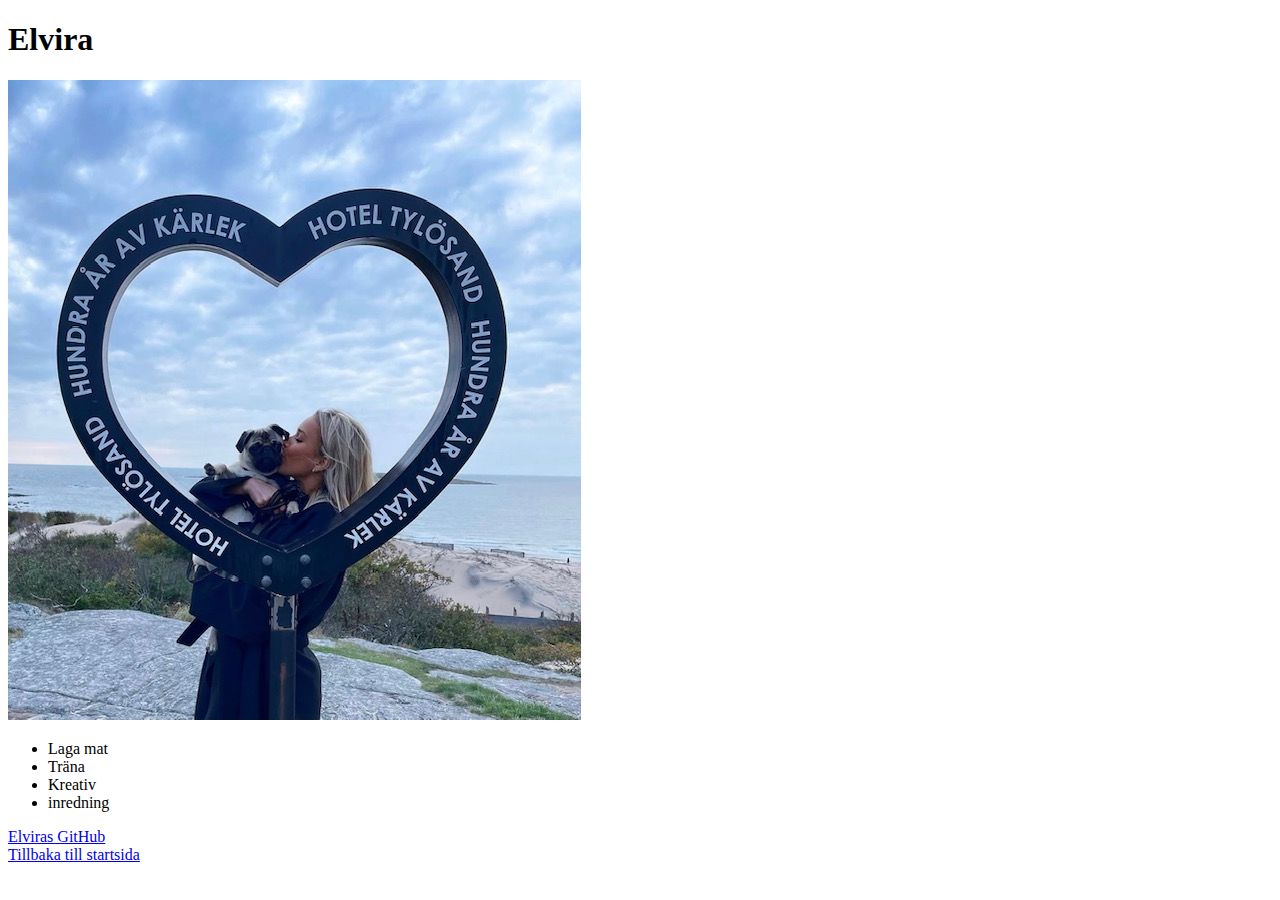
==== elvira_lundberg.html @ ff333f19 "Skapa elviras sida" ====
<!DOCTYPE html>
<html lang="en">
<head>
    <meta charset="UTF-8">
    <meta name="viewport" content="width=device-width, initial-scale=1.0">
    <title>Document</title>
</head>
<body>
    <h1> Elvira</h1>
    <img src="img/elvira.jpg">
    
    <ul>
        <li>Laga mat</li>
        <li>Träna</li>
        <li>Kreativ</li>
        <li>inredning</li>

    </ul>
    <a href="https://github.com/ElviraLundberg">Elviras GitHub</a>

    <br>

    <a href="index.html"> Tillbaka till startsida</a>

    

</body>
</html>
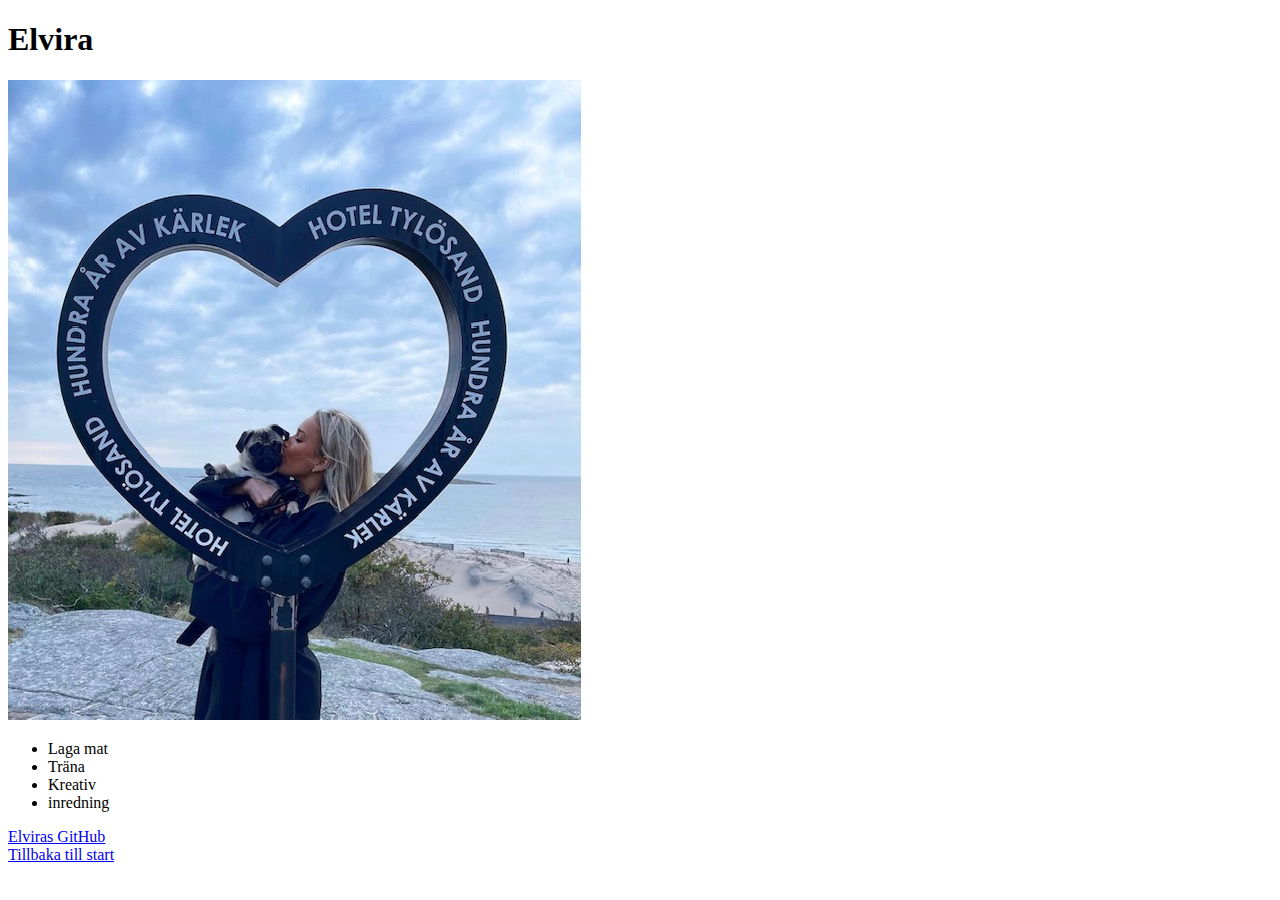
==== commit 0cccb52e: "add divs" ====
--- a/elvira_lundberg.html
+++ b/elvira_lundberg.html
@@ -6,23 +6,25 @@
     <title>Document</title>
 </head>
 <body>
-    <h1> Elvira</h1>
-    <img src="img/elvira.jpg">
-    
-    <ul>
-        <li>Laga mat</li>
-        <li>Träna</li>
-        <li>Kreativ</li>
-        <li>inredning</li>
-
-    </ul>
-    <a href="https://github.com/ElviraLundberg">Elviras GitHub</a>
-
-    <br>
-
-    <a href="index.html"> Tillbaka till startsida</a>
-
-    
-
-</body>
+    <main class="main">     
+        <h1> Elvira</h1>
+        <div class="content">
+            <div class="pic">
+                <img src="img/elvira.jpg">
+            </div>
+            <div class="info">
+                <ul>
+                    <li>Laga mat</li>
+                    <li>Träna</li>
+                    <li>Kreativ</li>
+                    <li>inredning</li>
+                </ul>
+                <a href="https://github.com/ElviraLundberg">Elviras GitHub</a>
+            </div>
+        </div>
+        <div class="back">
+            <a href="index.html"> Tillbaka till start</a>
+        </div>
+    </main>
+    </body>
 </html>
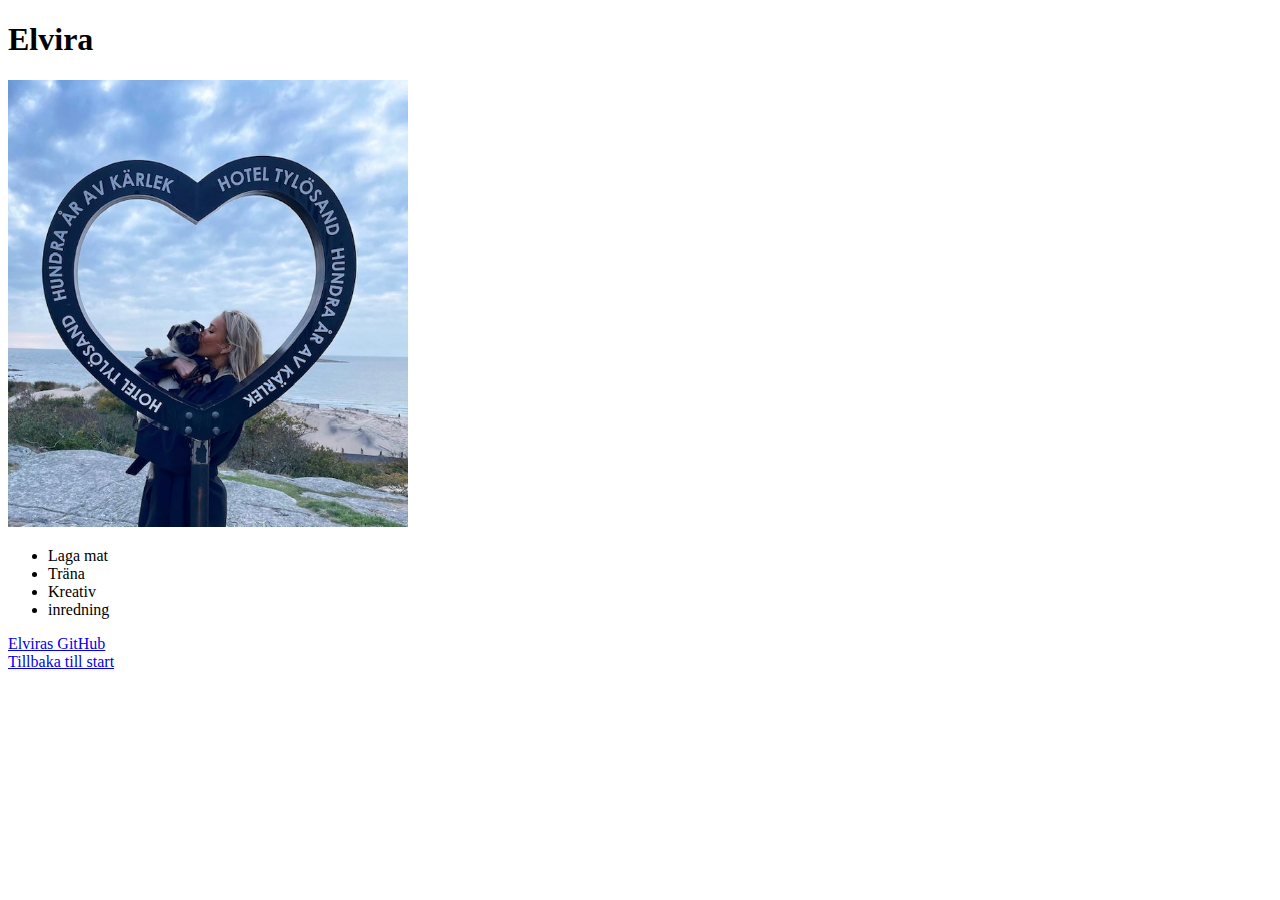
==== commit fb872159: "add link for css" ====
--- a/elvira_lundberg.html
+++ b/elvira_lundberg.html
@@ -3,12 +3,13 @@
 <head>
     <meta charset="UTF-8">
     <meta name="viewport" content="width=device-width, initial-scale=1.0">
-    <title>Document</title>
+    <title>elvira_lundberg</title>
+    <link rel="stylesheet" href="styles.css">
 </head>
 <body>
     <main class="main">     
         <h1> Elvira</h1>
-        <div class="content">
+        <div class="contents">
             <div class="pic">
                 <img src="img/elvira.jpg">
             </div>
--- a/styles.css
+++ b/styles.css
@@ -0,0 +1,3 @@
+img {
+    width: 400px;
+}